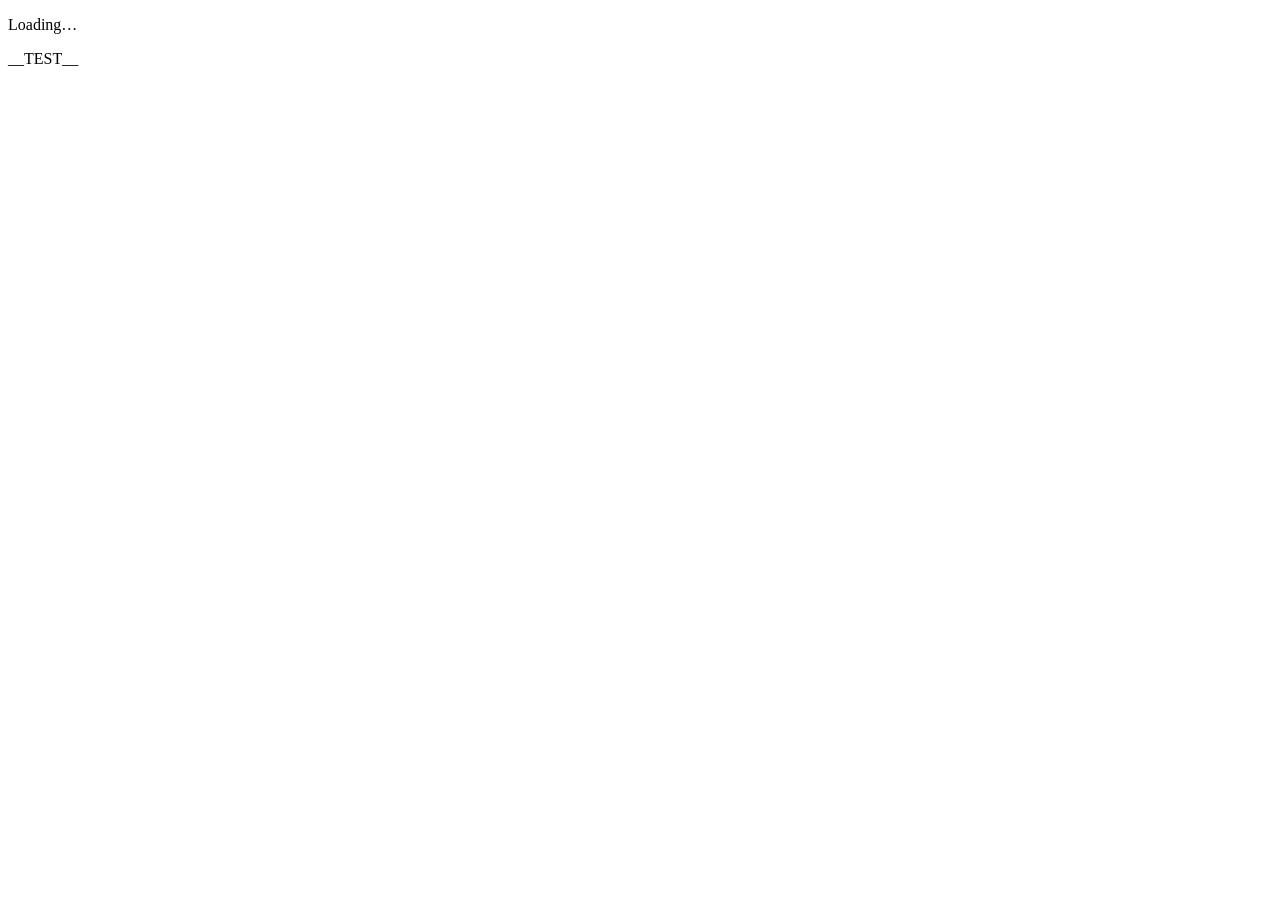
==== source/src/index.html @ bb55e696 "Uploaded Project Files First Upload" ====
<!doctype html>
<html lang="en-GB">
<head>
<meta charset="utf-8">
<meta name="viewport" content="width=device-width, initial-scale=1">
<title>ICE Tool</title>
<!-- ICE Tool __VERSION__: a tracker for the ICE Professional Review and CPD. One file, no install, no internet,
     no AI. Open in Microsoft Edge or Google Chrome. Source and licence notes: see "How to use ICE Tool". -->
<style>
__CSS__
</style>
</head>
<body>
<header class="top" id="top"></header>
<main id="main"><p class="muted">Loading…</p></main>
<noscript>This tool needs JavaScript. Open it in Microsoft Edge or Google Chrome.</noscript>
<script>
"use strict";
__JS__
</script>
__TEST__
</body>
</html>
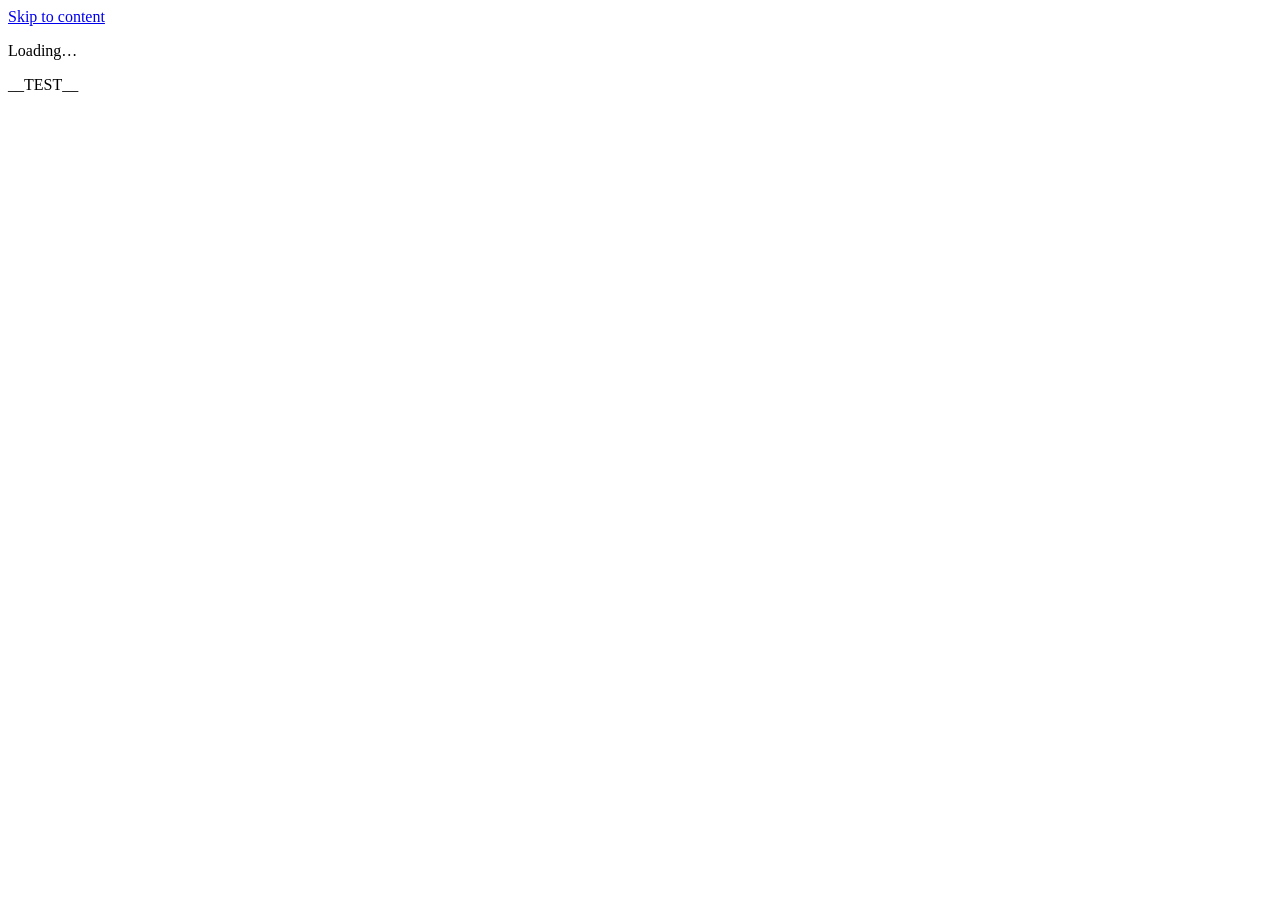
==== commit 84281beb: "Guided start, tour, help and polish - Fix: the preview panel's close button and Esc now close it - S" ====
--- a/source/src/index.html
+++ b/source/src/index.html
@@ -3,14 +3,15 @@
 <head>
 <meta charset="utf-8">
 <meta name="viewport" content="width=device-width, initial-scale=1">
-<title>ICE Tool</title>
-<!-- ICE Tool __VERSION__: a tracker for the ICE Professional Review and CPD. One file, no install, no internet,
-     no AI. Open in Microsoft Edge or Google Chrome. Source and licence notes: see "How to use ICE Tool". -->
+<title>Pathway Pro</title>
+<!-- Pathway Pro __VERSION__: a tracker for a professional review portfolio and CPD. One file, no install, no internet,
+     no AI. Open in Microsoft Edge or Google Chrome. Source and licence notes: see "How to use Pathway Pro". -->
 <style>
 __CSS__
 </style>
 </head>
 <body>
+<a class="skip" id="skipLink" href="#main">Skip to content</a>
 <header class="top" id="top"></header>
 <main id="main"><p class="muted">Loading…</p></main>
 <noscript>This tool needs JavaScript. Open it in Microsoft Edge or Google Chrome.</noscript>
